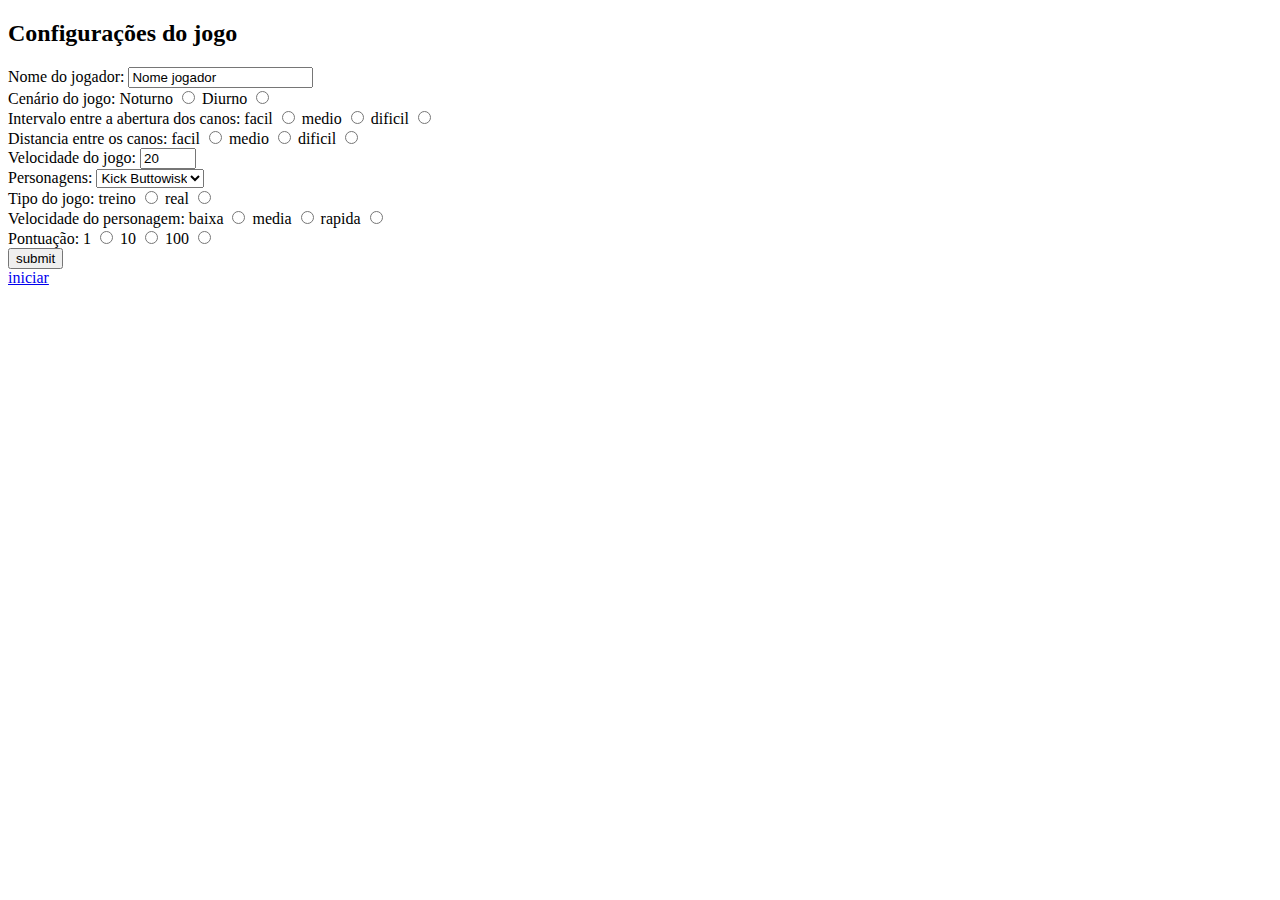
==== formulario.html @ a329736b "feat: nome jogador, intervalo, distancia, velocides" ====
<!DOCTYPE html>
<html lang="en">
	<head>
		<meta charset="UTF-8" />
		<meta http-equiv="X-UA-Compatible" content="IE=edge" />
		<meta name="viewport" content="width=device-width, initial-scale=1.0" />
		<link rel="stylesheet" href="./css/form.css" />
		<title>Formulário</title>
	</head>
	<body>
		<div class="container-form">
			<h2>Configurações do jogo</h2>
			<form action="./index.html" method="get" id="form">
				<div class="form-group">
					<label for="nome">Nome do jogador: </label>
					<input type="text" id="nome" name="nome" value="Nome jogador" />
				</div>
				<div class="form-group">
					<label for="cenario">Cenário do jogo: </label>
					<label for="noturno">Noturno</label>
					<input type="radio" id="noturno" name="cenario" value="noturno" />
					<label for="diurno">Diurno</label>
					<input type="radio" id="diurno" name="cenario" value="diurno" />
				</div>
				<div class="form-group">
					<label for="intervalo">Intervalo entre a abertura dos canos: </label>
					<label for="intervalo-facil">facil</label>
					<input
						type="radio"
						id="intervalo-facil"
						name="intervalo"
						value="facil"
					/>
					<label for="intervalo-medio">medio</label>
					<input
						type="radio"
						id="intervalo-medio"
						name="intervalo"
						value="medio"
					/>
					<label for="intervalo-dificil">dificil</label>
					<input
						type="radio"
						id="intervalo-dificil"
						name="intervalo"
						value="dificil"
					/>
				</div>
				<div class="form-group">
					<label for="distancia">Distancia entre os canos: </label>
					<label for="distancia-facil">facil</label>
					<input
						type="radio"
						id="distancia-facil"
						name="distancia"
						value="facil"
					/>
					<label for="distancia-medio">medio</label>
					<input
						type="radio"
						id="distancia-medio"
						name="distancia"
						value="medio"
					/>
					<label for="distancia-dificil">dificil</label>
					<input
						type="radio"
						id="distancia-dificil"
						name="distancia"
						value="dificil"
					/>
				</div>
				<div class="form-group">
					<label for="velocidade">Velocidade do jogo: </label>
					<input
						type="number"
						id="velocidade"
						name="vel-jogo"
						value="20"
						min="0"
						max="50"
						step="5"
					/>
				</div>
				<div class="form-group">
					<label for="personagem">Personagens: </label>
					<select name="personagem">
						<option value="kick" selected>Kick Buttowisk</option>
						<option value="bob">Bob esponja</option>
						<option value="ben10">Ben 10</option>
					</select>
				</div>
				<div class="form-group">
					<label for="tipo">Tipo do jogo: </label>
					<label for="treino">treino</label>
					<input type="radio" id="treino" name="tipo" value="treino" />
					<label for="real">real</label>
					<input type="radio" id="real" name="tipo" value="real" />
				</div>
				<div class="form-group">
					<label for="vel-personagem">Velocidade do personagem: </label>
					<label for="baixa">baixa</label>
					<input type="radio" id="baixa" name="vel-personagem" value="5" />
					<label for="media">media</label>
					<input type="radio" id="media" name="vel-personagem" value="8" />
					<label for="rapida">rapida</label>
					<input type="radio" id="rapida" name="vel-personagem" value="10" />
				</div>
				<div class="form-group">
					<label for="pontuacao">Pontuação: </label>
					<label for="1">1</label>
					<input type="radio" id="1" name="pontuacao" value="1" />
					<label for="10">10</label>
					<input type="radio" id="10" name="pontuacao" value="10" />
					<label for="100">100</label>
					<input type="radio" id="100" name="pontuacao" value="100" />
				</div>
				<input type="submit" value="submit" />
			</form>
			<a href="./index.html">iniciar</a>
		</div>
		<script src="js/flappy.js"></script>
	</body>
</html>
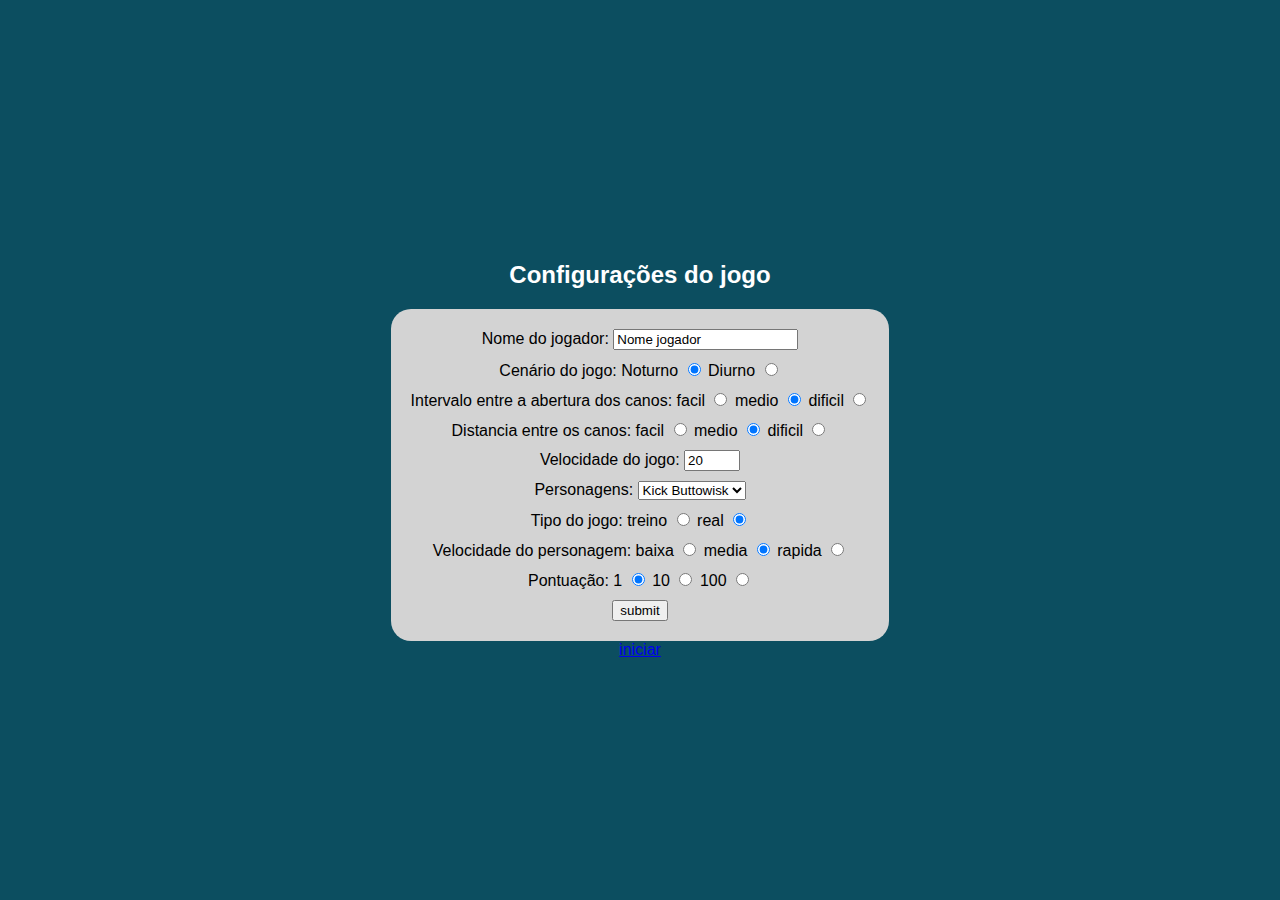
==== commit b76a1b69: "feat: coin counter" ====
--- a/formulario.html
+++ b/formulario.html
@@ -10,6 +10,7 @@
 	<body>
 		<div class="container-form">
 			<h2>Configurações do jogo</h2>
+
 			<form action="./index.html" method="get" id="form">
 				<div class="form-group">
 					<label for="nome">Nome do jogador: </label>
@@ -18,9 +19,15 @@
 				<div class="form-group">
 					<label for="cenario">Cenário do jogo: </label>
 					<label for="noturno">Noturno</label>
-					<input type="radio" id="noturno" name="cenario" value="noturno" />
+					<input
+						type="radio"
+						id="noturno"
+						name="cenario"
+						value="nigth_scene"
+						checked
+					/>
 					<label for="diurno">Diurno</label>
-					<input type="radio" id="diurno" name="cenario" value="diurno" />
+					<input type="radio" id="diurno" name="cenario" value="day_scene" />
 				</div>
 				<div class="form-group">
 					<label for="intervalo">Intervalo entre a abertura dos canos: </label>
@@ -29,21 +36,22 @@
 						type="radio"
 						id="intervalo-facil"
 						name="intervalo"
-						value="facil"
+						value="250"
 					/>
 					<label for="intervalo-medio">medio</label>
 					<input
 						type="radio"
 						id="intervalo-medio"
 						name="intervalo"
-						value="medio"
+						value="200"
+						checked
 					/>
 					<label for="intervalo-dificil">dificil</label>
 					<input
 						type="radio"
 						id="intervalo-dificil"
 						name="intervalo"
-						value="dificil"
+						value="150"
 					/>
 				</div>
 				<div class="form-group">
@@ -53,21 +61,22 @@
 						type="radio"
 						id="distancia-facil"
 						name="distancia"
-						value="facil"
+						value="500"
 					/>
 					<label for="distancia-medio">medio</label>
 					<input
 						type="radio"
 						id="distancia-medio"
 						name="distancia"
-						value="medio"
+						value="400"
+						checked
 					/>
 					<label for="distancia-dificil">dificil</label>
 					<input
 						type="radio"
 						id="distancia-dificil"
 						name="distancia"
-						value="dificil"
+						value="300"
 					/>
 				</div>
 				<div class="form-group">
@@ -95,21 +104,27 @@
 					<label for="treino">treino</label>
 					<input type="radio" id="treino" name="tipo" value="treino" />
 					<label for="real">real</label>
-					<input type="radio" id="real" name="tipo" value="real" />
+					<input type="radio" id="real" name="tipo" value="real" checked />
 				</div>
 				<div class="form-group">
 					<label for="vel-personagem">Velocidade do personagem: </label>
 					<label for="baixa">baixa</label>
 					<input type="radio" id="baixa" name="vel-personagem" value="5" />
 					<label for="media">media</label>
-					<input type="radio" id="media" name="vel-personagem" value="8" />
+					<input
+						type="radio"
+						id="media"
+						name="vel-personagem"
+						value="8"
+						checked
+					/>
 					<label for="rapida">rapida</label>
 					<input type="radio" id="rapida" name="vel-personagem" value="10" />
 				</div>
 				<div class="form-group">
 					<label for="pontuacao">Pontuação: </label>
 					<label for="1">1</label>
-					<input type="radio" id="1" name="pontuacao" value="1" />
+					<input type="radio" id="1" name="pontuacao" value="1" checked />
 					<label for="10">10</label>
 					<input type="radio" id="10" name="pontuacao" value="10" />
 					<label for="100">100</label>
--- a/css/form.css
+++ b/css/form.css
@@ -0,0 +1,48 @@
+@font-face {
+	font-family: 'Oswald';
+	src: url('../fonts/Oswald-Regular.ttf') format('truetype');
+	font-family: 'Pixel';
+	src: url('../fonts/Pixel.ttf');
+}
+
+* {
+	font-family: 'Oswald', sans-serif;
+	box-sizing: border-box;
+}
+
+html {
+	height: 100%;
+}
+
+body {
+	margin: 0;
+	background-color: #0c4e60;
+	color: #fff;
+	height: 100%;
+}
+
+form {
+	background-color: lightgray;
+	color: black;
+
+	display: flex;
+	flex-direction: column;
+	justify-content: center;
+	align-items: center;
+
+	padding: 20px;
+
+	border-radius: 20px;
+}
+
+.container-form {
+	height: 100%;
+	display: flex;
+	flex-direction: column;
+	justify-content: center;
+	align-items: center;
+}
+
+.form-group {
+	margin-bottom: 10px;
+}
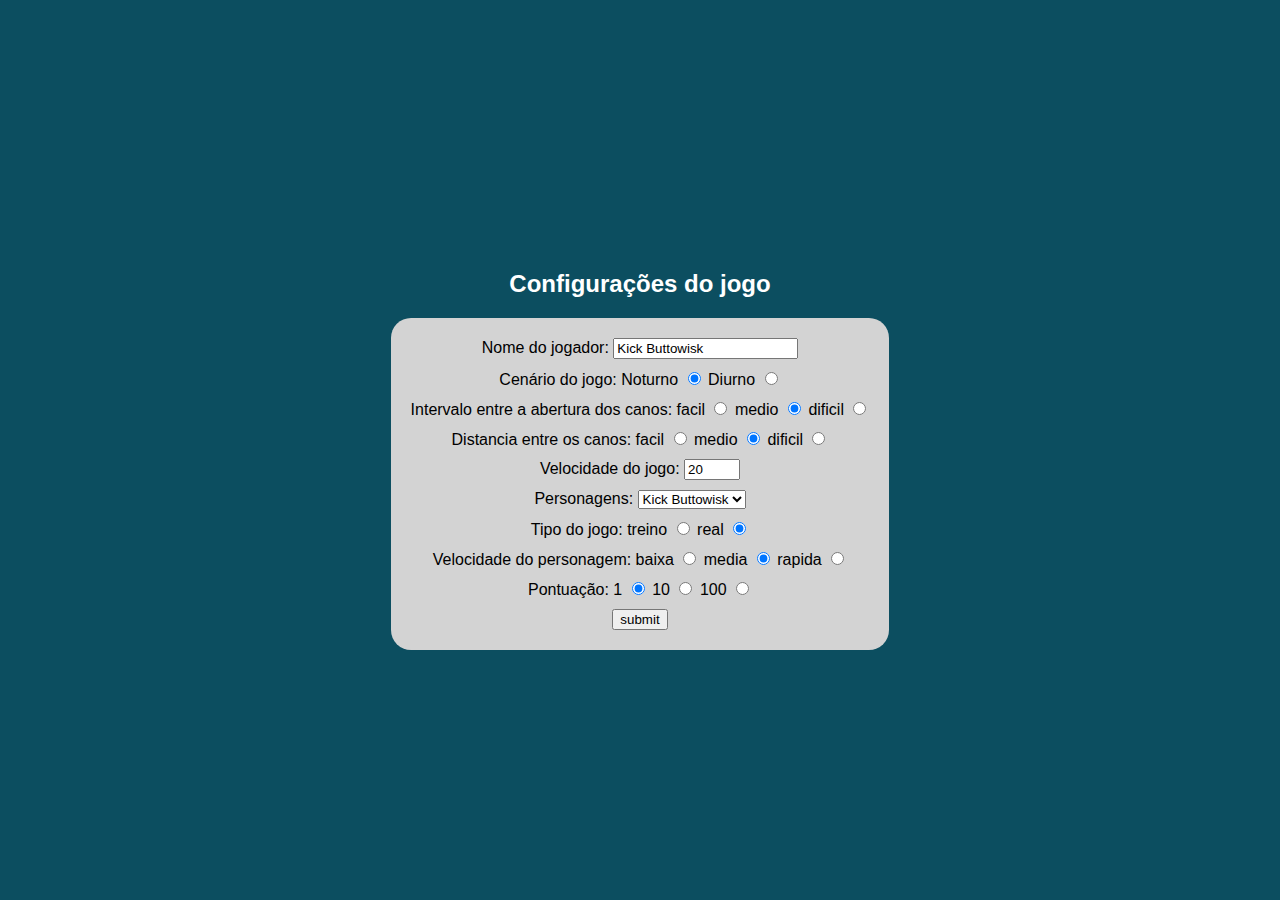
==== commit 461e6170: "feat: background" ====
--- a/formulario.html
+++ b/formulario.html
@@ -14,7 +14,7 @@
 			<form action="./index.html" method="get" id="form">
 				<div class="form-group">
 					<label for="nome">Nome do jogador: </label>
-					<input type="text" id="nome" name="nome" value="Nome jogador" />
+					<input type="text" id="nome" name="nome" value="Kick Buttowisk" />
 				</div>
 				<div class="form-group">
 					<label for="cenario">Cenário do jogo: </label>
@@ -132,7 +132,6 @@
 				</div>
 				<input type="submit" value="submit" />
 			</form>
-			<a href="./index.html">iniciar</a>
 		</div>
 		<script src="js/flappy.js"></script>
 	</body>
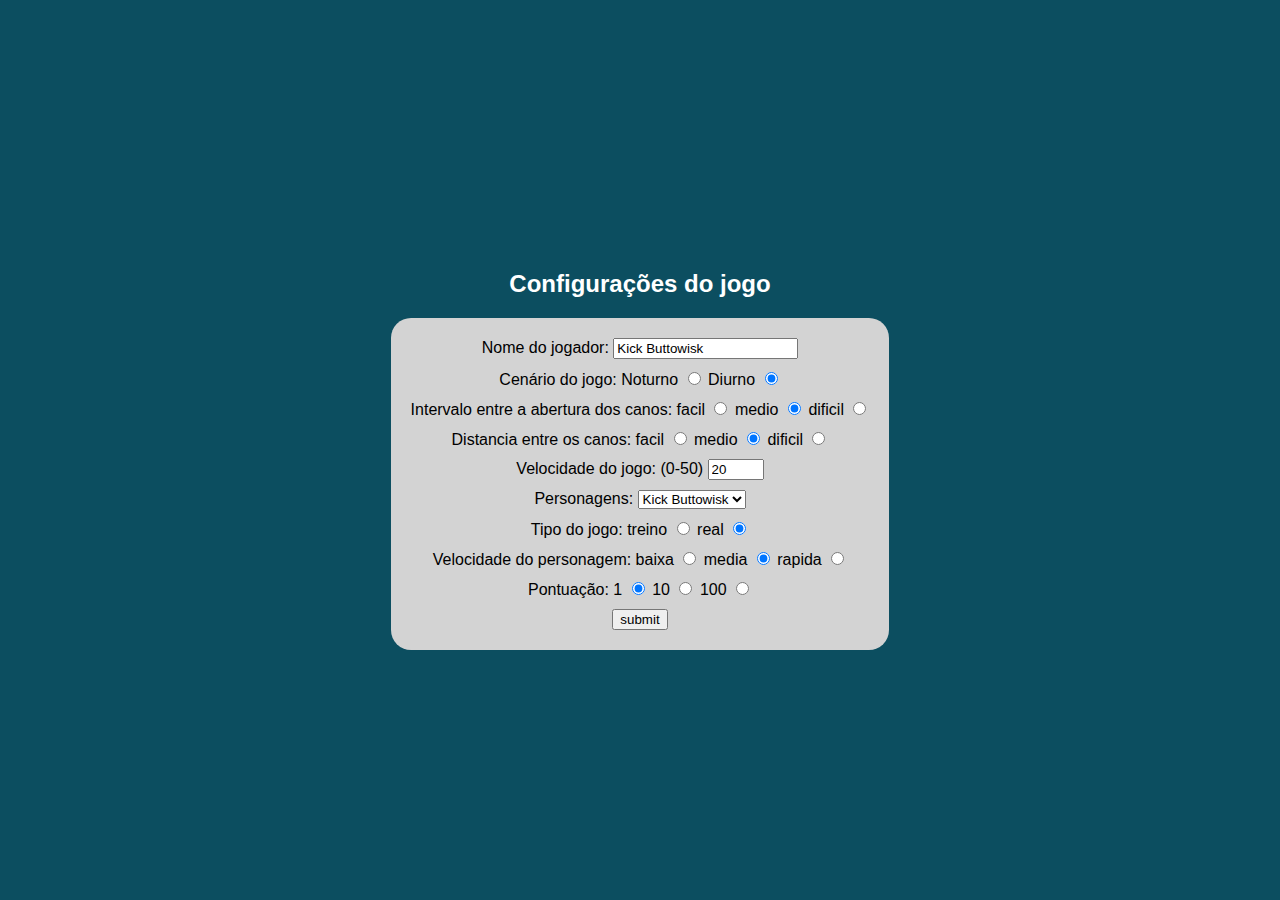
==== commit 7fc9f082: "refact: default value scene" ====
--- a/formulario.html
+++ b/formulario.html
@@ -19,15 +19,15 @@
 				<div class="form-group">
 					<label for="cenario">Cenário do jogo: </label>
 					<label for="noturno">Noturno</label>
+					<input type="radio" id="noturno" name="cenario" value="nigth_scene" />
+					<label for="diurno">Diurno</label>
 					<input
 						type="radio"
-						id="noturno"
+						id="diurno"
 						name="cenario"
-						value="nigth_scene"
+						value="day_scene"
 						checked
 					/>
-					<label for="diurno">Diurno</label>
-					<input type="radio" id="diurno" name="cenario" value="day_scene" />
 				</div>
 				<div class="form-group">
 					<label for="intervalo">Intervalo entre a abertura dos canos: </label>
@@ -80,7 +80,7 @@
 					/>
 				</div>
 				<div class="form-group">
-					<label for="velocidade">Velocidade do jogo: </label>
+					<label for="velocidade">Velocidade do jogo: (0-50)</label>
 					<input
 						type="number"
 						id="velocidade"
